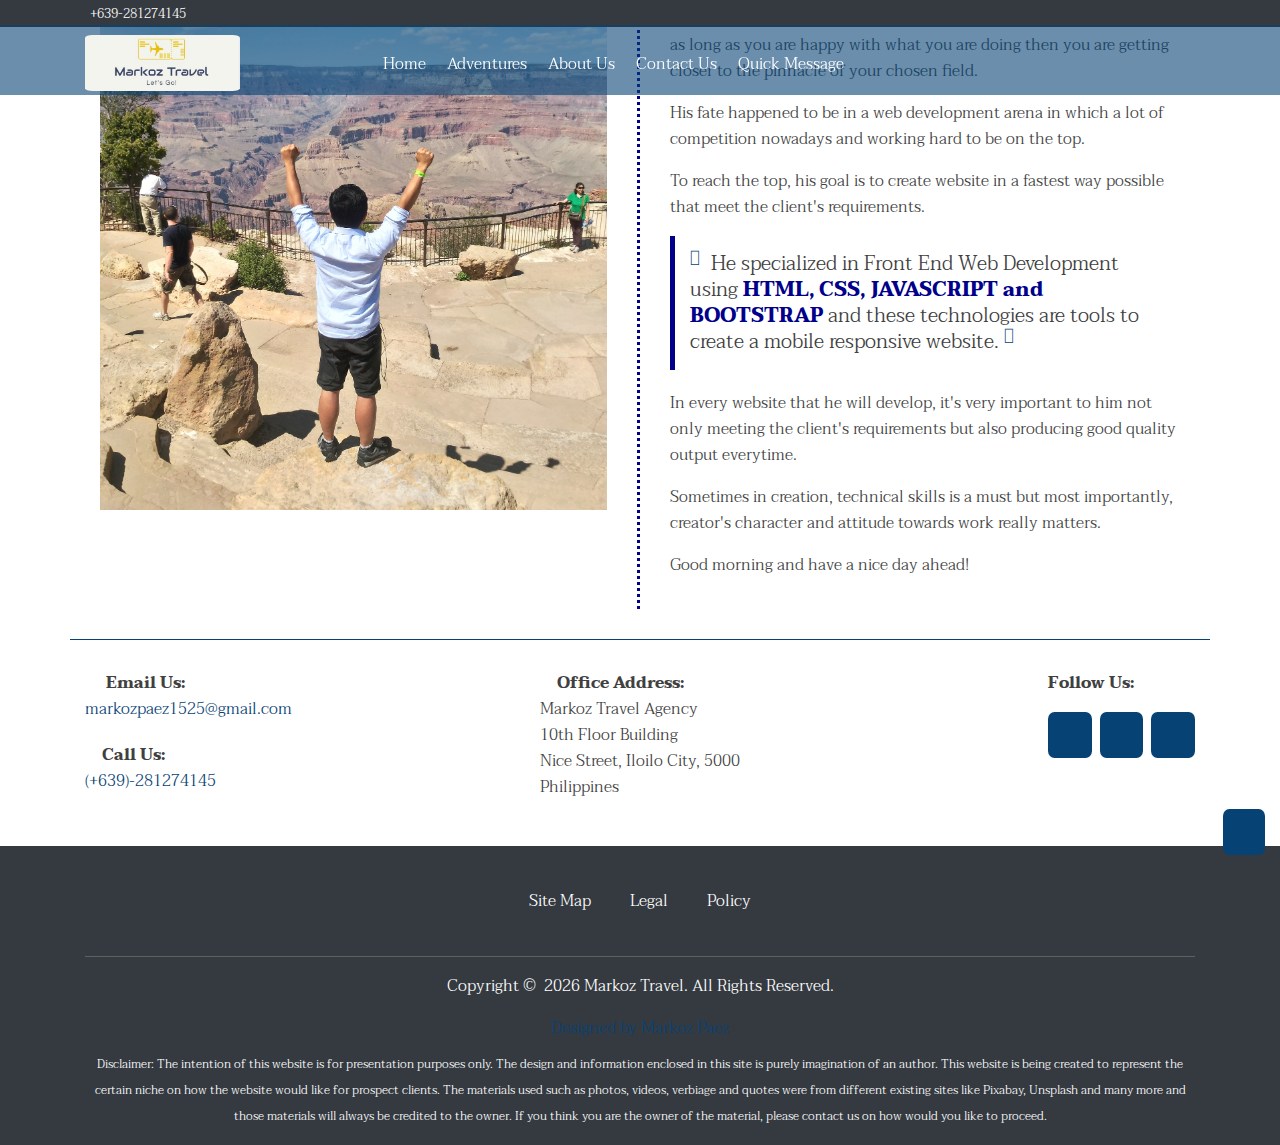
==== about-us.html @ 4a3cd1c8 "Markoz Tracel" ====
<!doctype html>
<html lang="en">
	<head>
		<!-- Required meta tags -->
		<meta charset="utf-8">
		<meta name="viewport" content="width=device-width, initial-scale=1, shrink-to-fit=no">

		<!-- Bootstrap CSS -->
		<link href="https://fonts.googleapis.com/css2?family=Taviraj&display=swap" rel="stylesheet">
		<link rel="stylesheet" href="css/font-awesome.min.css">
		<link rel="stylesheet" href="css/bootstrap.min.css">
		<link rel="stylesheet" href="css/animate.min.css">
		<link rel="stylesheet" type="text/css" href="css/style.css">

		<!-- Website Title -->
		<link rel="icon" href="img/img-title-icon.jpg"/>
		<title>Markoz Travel | About Us</title>
	
		<section class="section-bg-4 sticky-top fixed-top mt-0">
			<div class="container">
				<div class="row">
					<div class="col-lg-6 col-md-6 col-6">
						<i class="fas fa-phone-alt fz-13 pt-5 text-white"></i>
						<a class="fz-13 text-white" href="tel:+639281274145">+639-281274145</a>
					</div>
					<div class="col-lg-6 col-md-6 col-6 pt-5">
						<a href="#" class="fa fa-linkedin fa-social-media float-right ml-1" target="_blank"></a>
						<a href="#" class="fa fa-instagram fa-social-media float-right ml-1" target="_blank"></a>
						<a href="#" class="fa fa-facebook fa-social-media float-right ml-1" target="_blank"></a>
					</div>
				</div>
			</div>
		</section>
		
		<nav class="navbar navbar-expand-lg navbar-light bg-light sticky-top fixed-top">
			<div class="container-mobile">
				<div style="display:none;" id="logoMobileMode">
					<a href="index.html">
						<img src="img/img-banner-logo.jpg" class="logo img-fluid" alt="Logo">
					</a>
				</div>
				<button class="navbar-toggler" type="button" data-toggle="collapse" data-target="#navbarNav" aria-controls="navbarNav" aria-expanded="false" aria-label="Toggle navigation">
					<span class="navbar-toggler-icon"></span>
				</button>
			</div>
			<div class="collapse navbar-collapse" id="navbarNav">
				<div class="header-content">
					<div class="container">
						<div class="row"> 
							<div class="col-12 col-sm-12 col-md-12 col-lg-3"> 
								<ul id="logo" class="navbar-nav">
									<li class="nav-item">
										<a href="index.html">
											<img src="img/img-banner-logo.jpg" class="logo img-fluid" alt="Logo">
										</a>
									</li>
								</ul>		
							</div>
							<div class="col-12 col-sm-12 col-md-12 col-lg-9"> 
								<ul class="navbar-nav ml-auto">
									<li class="nav-item active">
										<a id="navHome" class="nav-link" href="index.html">Home</a>
									</li>
									<li class="nav-item">
										<a id="navAdventure" class="nav-link" href="adventures.html">Adventures</a>
									</li>
									<li class="nav-item">
										<a id="navAbout" class="nav-link" href="about-us.html">About Us</a>
									</li>
									<li class="nav-item">
										<a id="navContact" class="nav-link" href="contact-us.html">Contact Us</a>
									</li>
									<li class="nav-item" data-toggle="modal" data-target="#EmailCaptureModal">
										<a id="navEmail" class="nav-link" href="#">Quick Message</a>
									</li>
								</ul>		
							</div>
						</div>
					</div>
				</div>
			</div>
		</nav>
	</head>
	
	<body>
	
		<!-- Start Container Fluid -->
		<div class="container-fluid"> 
			
			<!--Banner-->
			<section id="sectionBanner">
				<video autoplay muted loop id="aboutUsBannerVideo">
				  <source src="img/banner-about-us.mp4" type="video/mp4">
				</video>
				<div class="about-us-video-content text-center">
					<h1 class="text-white">About Us</h1>
				</div>
			</section>
			<!--Banner-->

			<!-- Start About Us Section 1 -->
			<section id="aboutUsContent" class="section-gap section-bg-1">
				<div class="container">
					<div class="row">
						<div class="col-lg-6 about-us-division">
							<div class="about-us-title animated rollIn delay-5s">
								<div class="text-center">
								<i class="fas fa-quote-left"></i>
								<span class="font-weight-bold fz-20">My theory is to enjoy life and I choose to live with that Everyday</span>
								<i class="fas fa-quote-right"></i>
								</div>
								<div class="mt-40">
									<img src="img/author.jpg" class="img-fluid" alt="Author">
								</div>
							</div>
							
						</div>
						<div class="col-lg-6">
							<div class="about-us-description animated rollIn delay-5s">
								<p>
									The author has been 4 years and counting in Website Development and vividly ambitious to produce simple but elegant and easy to understand websites. He aims to help businesses to be visible online to reach out to their customers wherever they are located and whenever they want to access. 
								</p>
								<p>
									He believes that dreams could be achieve in any form in your own way as long as you are happy with what you are doing then you are getting closer to the pinnacle of your chosen field.
								</p>
								<p>
									His fate happened to be in a web development arena in which a lot of competition nowadays and working hard to be on the top. 
								</p>
								<p>
									To reach the top, his goal is to create website in a fastest way possible that meet the client's requirements.
								</p>
								<div class="about-us-specialize fz-20">
								<i class="fas fa-quote-left"></i>
									<span>
										He specialized in Front End Web Development using <span class="specialize-tools">HTML, CSS, JAVASCRIPT and BOOTSTRAP</span> and these technologies are tools to create a mobile responsive website.
									</span>
								<i class="fas fa-quote-right"></i>
								</div>
								<p class="mt-20">
									In every website that he will develop, it's very important to him not only meeting the client's requirements but also producing good quality output everytime.
								</p>
								<p>
									Sometimes in creation, technical skills is a must but most importantly, creator's character and attitude towards work really matters. 
								</p>
								<p>
									Good morning and have a nice day ahead!
								</p>
							</div>
							
						</div>
					</div>
				</div>
			</section>
			<!-- End About Us Section 1 -->
			<div class="container line-divider"></div>
			<!-- Start Contact -->
			<section class="section-gap section-bg-1">
				<div class="container"> 
					<div class="row"> 
						<div class="col-lg-4 col-md-4 col-12"> 
							<p><span class="fa fa-envelope"></span><span class="font-weight-bold ml-1">Email Us:</span></br>
								<a href="mailto:markozpaez1525@gmail.com?subject=Real Estate Website Client">
									<span id="mailTo">markozpaez1525@gmail.com</span>
								</a>
							</p>
							<p class="mt-20">
								<span class="fa fa-phone-square"></span><span class="font-weight-bold">Call Us:</span></br>
								<a href="tel:+639281274145"><span>(+639)-281274145</span></a>
							</p>
						</div>
						<div class="footer-address col-lg-4 col-md-4 col-12"> 
							<div>
								<p>
									<span class="fa fa-map-marker"></span><span class="font-weight-bold">Office Address:</span><br>
									<span>Markoz Travel Agency</span><br>
									<span>10th Floor Building</span><br>
									<span>Nice Street, Iloilo City, 5000</span><br>
									<span>Philippines</span>
								</p>
							</div>
						</div>
						<div class="col-lg-4 col-md-4 col-12"> 
							<!-- Social Media -->
							<div class="footer-social-media">
								<p>
									<span class="font-weight-bold ml-1">Follow Us:</span>
								</p>
								<a href="#" class="fa fa-facebook fa-social-media fa-social-media-footer ml-1" target="_blank"></a>
								<a href="#" class="fa fa-instagram fa-social-media fa-social-media-footer ml-1" target="_blank"></a>
								<a href="#" class="fa fa-linkedin fa-social-media fa-social-media-footer ml-1" target="_blank"></a>
							</div>
							
						</div>
					</div>
				</div>
			</section>
			<!-- End Contact -->

			<section class="section-gap section-bg-4">
				<div class="container d-flex justify-content-center">
					<ul class="list-group list-group-horizontal">
						<li class="list-group-item">
							<a class="text-white" href="site-map.html">Site Map</a>
						</li>
						<li class="list-group-item">
							<a  class="text-white" href="legal.html">Legal</a>
						</li>
						<li class="list-group-item">
							<a  class="text-white" href="policy.html">Policy</a>
						</li>
					</ul>
				</div>
			</section>
			
			<!-- Start Footer -->
			<footer class="section-bg-4 text-white">
				<div class="container">
					<div class="row">
						<div class="col-lg-12">
							<div class="footer-page text-center">
								<!-- Copyright -->
								<div class="footer-copyright py-3">Copyright © <span id="footerYear" class="ml-1"></span>&nbsp;Markoz Travel. All Rights Reserved.</div>
								<a href="https://bit.ly/markozpaez" target="_blank"><span>Designed by Markoz Paez</span></a>
								<p class="fz-12 mt-10">
									Disclaimer: The intention of this website is for presentation purposes only. The design and information enclosed in this site is purely imagination of an author. This website is being created to represent the certain niche on how the website would like for prospect clients. The materials used such as photos, videos, verbiage and quotes were from different existing sites like Pixabay, Unsplash and many more and those materials will always be credited to the owner. If you think you are the owner of the material, please contact us on how would you like to proceed.
								</p>
							</div>	
						</div>
					</div>
				</div>
			</footer>
			<!-- End Footer -->

			<!-- Arrow Up Navigation -->
			<div class="container">
				<span class="fa fa-arrow-up"></span>
			</div>

		</div>
		<!-- End Container Fluid -->
	
		<!-- Email Form -->
		<form class="gform pure-form pure-form-stacked" method="POST" data-email="markozpaez1525@gmail.com"
			action="https://script.google.com/macros/s/AKfycbyTDwH17RirkMhP11mJGSRBKdV4f8SnBzjFCh0kZ6LfwehiwkZL/exec">
		<!-- change the form action to your script url -->

			<div class="form-elements">

				<!-- The Modal -->
				<div class="modal" id="EmailCaptureModal">
					<div class="modal-dialog">
						<div class="modal-content">

							<!-- Modal Header -->
							<div class="modal-header">
								<h4 class="modal-title">Write Us a Message below</h4>
								<button type="button" class="close" data-dismiss="modal">&times;</button>
							</div>

							<!-- Modal body -->
							<div class="modal-body center">
								<div class="form-group">
									<input type="text" class="form-control" id="email" name="email" type="email" value="" required placeholder="*Your Email Address">
									<span class="email-invalid badge badge-pill badge-warning" style="display:none">Must be a valid email address</span>
								</div>
								<div class="form-group">
									<input type="text" class="form-control" id="name" name="name" type="name" value="" required placeholder="*Your Name">
									<span class="blank-name badge badge-pill badge-warning" style="display:none">Please enter your name</span>
								</div>
								<div class="form-group">
									<textarea id="message" name="message" class="form-control" rows="8" placeholder="*Your Message"></textarea>
									<span class="blank-message badge badge-pill badge-warning" style="display:none">Please enter your message</span>
								</div>
								<div class="form-group">
									<span class="fa fa-lock"></span><span id="badge-confidential">Your information will remain<span class="badge badge-danger">CONFIDENTIAL</span></span>					
								</div>
							</div>

							<!-- Modal footer -->
							<div class="modal-footer">
								<div>
									<button id="btnSendMessage" class="btn btn-lg btn-block btn-outline-dark">Send</button>
								</div>					
							</div>
							<!-- Modal footer -->

						</div>
					</div>
				</div>
				<!-- The Modal -->

			</div>
			<!-- Form Elements -->

			<!-- Thank you message form -->
			<div class="thankyou_message" style="display:none;"></div>

		</form>
		<!-- Email Form -->
	
		<!-- Success Send Message -->
		<div id="modalSuccess" class="modal">

			<div class="modal-dialog"> 
				<!-- Modal content -->
				<div class="alert alert-success">
					<strong><span>Hey,</span><span class="ml-1" id="spnSenderName"></span>!</strong>
					<span class="ml-1">Thank you for sending your message!</span>
				</div>
			</div>

		</div>
		<!-- Success Send Message -->
	
		<!-- jQuery first, then Popper.js, then Bootstrap JS -->
		<script src="js/jquery-3.4.1.min.js"></script>
		<script src="js/popper.min.js"></script>
		<script src="js/bootstrap.min.js"></script>
		<script src="js/fontawesome.min.js"></script>

		<!-- Optional JavaScript -->
		<script type="text/javascript" src="js/jscript.js"></script>
		
		 <!-- Submit the Form to Google Using "AJAX" -->
		<script data-cfasync="false" type="text/javascript" src="js/form-submission-handler.js"></script>
  </body>
</html>
---- css/style.css ----
body {
    color: #404040;
    font-size: 16px;
    font-weight: 300;
    line-height: 1.625em;
    position: relative;
	text-transform:none !important;
}

body, a, p, span, li,
h1, h2, h3, h4, h5, h6 {
	font-family: 'Taviraj', serif;
}

.row {
	margin-left: 0px !important;
	margin-right: 0px !important;
}

.container-fluid {          
	background-size: cover;
	padding-right: 0px;
    padding-left: 0px;
}

.container {
	width: 100%;
	padding-right: 0;
	padding-left: 0;
	margin-right: auto;
	margin-left: auto;
}

a {
	color: #074275;
}

.a-link {
    color: #fff;
    text-decoration: underline;
    background-color: transparent;
}

h1,
h2,
h3,
h4,
h5,
h6 {
    color: #222;
    line-height: 1.2em !important;
    margin-bottom: 0;
    margin-top: 0;
    font-weight: 500
}

h1,
.h1 {
    font-size: 36px
}

h2,
.h2 {
    font-size: 30px
}

h3,
.h3 {
    font-size: 24px
}

h4,
.h4 {
    font-size: 18px
}

h5,
.h5 {
    font-size: 16px
}

h6,
.h6 {
    font-size: 14px;
    color: #222
}

.fz-11 {
    font-size: 11px
}

.fz-12 {
    font-size: 12px
}

.fz-13 {
    font-size: 13px
}

.fz-14 {
    font-size: 14px
}

.fz-15 {
    font-size: 15px
}

.fz-16 {
    font-size: 16px
}

.fz-18 {
    font-size: 18px
}

.fz-20 {
	font-size: 20px
}

.fz-25 {
    font-size: 25px
}

.fz-30 {
    font-size: 30px
}

.fz-48 {
    font-size: 48px
}

.fz-56 {
    font-size: 56px !important
}

.pt-5 {
	padding-top: 5px !important
}

.pt-10 {
    padding-top: 10px
}

.pt-15 {
    padding-top: 15px
}

.pt-20 {
    padding-top: 20px
}

.pt-25 {
    padding-top: 25px
}

.pt-30 {
    padding-top: 30px
}

.pt-40 {
    padding-top: 40px
}

.pt-50 {
    padding-top: 50px
}

.pt-55 {
	padding-top: 55px
}

.pt-60 {
    padding-top: 60px
}

.pt-70 {
    padding-top: 70px
}

.pt-80 {
    padding-top: 80px
}

.pt-90 {
    padding-top: 90px
}

.pt-100 {
    padding-top: 100px
}

.pb-10 {
    padding-bottom: 10px
}

.pb-15 {
    padding-bottom: 15px
}

.pb-20 {
    padding-bottom: 20px
}

.pb-25 {
    padding-bottom: 25px
}

.pb-30 {
    padding-bottom: 30px
}

.pb-40 {
    padding-bottom: 40px
}

.pb-50 {
    padding-bottom: 50px
}

.pb-60 {
    padding-bottom: 60px
}

.pb-70 {
    padding-bottom: 70px
}

.pb-80 {
    padding-bottom: 80px
}

.pb-90 {
    padding-bottom: 90px
}

.pb-100 {
    padding-bottom: 100px
}

.pl-5 {
	padding-left: 5px
}

.pl-10 {
	padding-left: 10px
}

.pl-15 {
	padding-left: 15px
}


/* Classes */
.mt-0 {
	margin-top: 0
}

.mt-10 {
	margin-top: 10px
}

.mt-20 {
	margin-top: 20px
}

.mt-30 {
	margin-top: 30px
}

.mt-40 {
	margin-top: 40px
}

.mt-50 {
	margin-top: 50px
}

.mt-60 {
	margin-top: 60px
}

.mt-70 {
	margin-top: 70px
}

.mt-80 {
	margin-top: 80px
}

.mt-90 {
	margin-top: 90px
}

.mt-100 {
	margin-top: 100px
}

.mt-120 {
	margin-top: 120px
}

.mt-150 {
	margin-top: 150px
}

.mb-10 {
	margin-bottom: 10px
}

.mb-20 {
	margin-bottom: 20px
}

.mb-30 {
	margin-bottom: 30px
}

.mb-40 {
	margin-bottom: 40px
}

.mb-50 {
	margin-bottom: 50px
}

.mb-60 {
	margin-bottom: 50px
}

.mb-70 {
	margin-bottom: 50px
}

.ml-5 {
	margin-left: 5px !important
}

.ml-10 {
	margin-left: 10px
}

.ml-15 {
	margin-left: 15px
}

.mr-15 {
	margin-right: 15px
}

.text-white {
	color: #fff
}

.text-black {
	color: #000
}

.text-blue {
	color: #074275
}

.logo {
	border-radius: 5%;
}

/* Start Nav Menu */
.navbar {
	padding: 0rem 0rem !important;
}

.navbar-nav {
	margin-right: 100px;
	height: 50px;
}

.nav-link {
  color: #fff !important;
  margin-left: 5px;
  padding: 1rem 1rem;
}

.nav-link:hover {
  color: #fff;
  border-style: solid;
  border-width: 0px 0px 1px 0px;
  border-color: #ffffff;
}

.nav {
    padding-left: 0;
    margin-bottom: 0;
    list-style: none;
}

/* Start Header */
.header-content {
	position: fixed;
	top: 25px;
	background: rgba(7, 66, 117, 0.6);
	color: #f1f1f1;
	width: 100%;
	padding: 10px;
}

/* Start Banner */
.banner-bg {
	background: url(../img/header-bg.jpg) center;
	background-size: cover;
}

.banner-contact-bg {
	background: url(../img/banner-contact-us.jpg) center;
	background-size: cover;
}

.banner-legal-bg {
	background: url(../img/banner-legal.jpg) center;
	background-size: cover;
}

.banner-sitemap-bg {
	background: url(../img/banner-sitemap.jpg) center;
	background-size: cover;
}

.banner-content-fulscreen {
	height: 700px;
}

.banner-content-halfscreen {
	height: 300px;
}

.banner-overlay {
	position: absolute;
	top: 0;
	bottom: 0;
	left: 0;
    right: 0;
	background: rgba(0, 0, 0, 0.3);
	color: #f1f1f1;
	width: 100%;
}

ul, ol {
    margin-top: 0;
    margin-bottom: 0;
}

/* Start Section */
.section-gap {
	padding: 30px 15px;;
}

/* White */
.section-bg-1 {
	background-color: #fff;
}
/* Gray */
.section-bg-2 {
	background-color: #95a5a6;
}
/* Black */
.section-bg-3 {
	background-color: #000;
}
/* Matte Black */
.section-bg-4 {
	background-color: #343a40;
}

/* Image Background */
.section-bg-5 {
	background: url(../img/banner-contact-us.jpg) center;
}

/* Light Gray */
.section-bg-6 {
	background-color: #E8E8E8;
}

/* Blue */
.section-bg-7 {
	background-color: #074275;
}

/* Start About Us */
#aboutUsBannerVideo {
	position: relative;
	top: -300px;
	right: 0;
	left: 0;
	width: 100%;
	height: 100%;
}

.about-us-video-content {
    position: absolute;
    top: 95px;
    background: rgba(0, 0, 0, 0.5);
    color: #fff;
    width: 100%;
    padding: 130px;
}

.about-us-video-content h1 {
	white-space: nowrap;
}

#aboutUsContent {
	margin-top: -400px;
	z-index: 1;
	position: relative;
	font-size: 16px;
	padding-top: 60px;
}

.about-us-title {
	padding: 15px;
}

.about-us-description {
	padding: 15px;
}

.about-us-division {
	border-right: 3px dotted #00008B;	
}

.about-us-specialize {
	border-left: 5px solid #00008B;
	padding: 15px;
}
.specialize-tools {
	font-weight: bold;
	color: #00008B;
}

.fa-quote-left, .fa-quote-right {
	position: relative;
	top: -5px;
}
/* End About Us */

/* Start Contact Form */
.contact-form, .contact-info {
	padding: 30px;
	border-radius: 10px;
	margin-top: 60px;
	margin-bottom: 60px;
}

.contact-form {
	box-shadow: 5px 5px 15px 0px #074275;
}

.contact-info {
	background: #fff;
	box-shadow: 5px 5px 10px 5px #dcdcdc;
}

.contact-mail-symbol {
	position: absolute;
	border-radius: 100%;
	padding: 30px 15px;
	width: 100px;
	height: 100px;
	margin: 15px;
	left: 220px;
	top: -5px;
	border: 3px dotted #000;
}

.mail-symbol-1 {
	background-color: #E8E8E8;
}

.mail-symbol-2 {
	background-color: #fff;
}

.form-control {
	background: #fff;
	color: #000;
	border-radius: 0px;
	border: 1px solid #074275;
}

input:invalid {
    box-shadow: none;
}
/* End Contact Form */

.fa, .fas {
	background: none;
	color: #074275;
	padding-right: 5px;
}
	
.fa:hover, .fas:hover {
	background: none;
	color: blue;
	padding-right: 5px;
	text-decoration: none;
}

.fa-social-media {
	color: #fff;
}

.fa-social-media-footer {
	background: #074275 !important;
	padding: 15px !important;
	border-radius: 15% !important;
	width: 43.72px !important;
}

.fa-social-media:hover, 
.fa-social-media-footer:hover {
	color: blue;
}

.fa-arrow-up {
	color: #ffffff;
	position: fixed;
	bottom: 45px;
    right: 15px; 
	cursor: pointer; 
	background: #074275;
	border-radius: 15% !important;
	padding: 15px;
	z-index: 1;
}

.fa-arrow-up:hover {
	color: blue;
	background: #074275 !important;
	padding: 15px;
}

.fa-angle-double-left,
.fa-angle-double-right {
	color: #fff;
}

.btn-outline-primary {
	background: transparent;
	color: #fff;
	border: 1px solid #fff;
}

.btn-outline-primary:hover {
	background: #074275;
	color: #fff;
	border: 1px solid #fff;
}

.list-group-item {
	background-color: transparent;
	border: none;
}

.line-divider {
	border-bottom: 1px solid #074275;
}

.privacy-policy,
.legal-notice {
	padding: 30px;
}

.site-map {
	padding: 30px;
}

.site-map a{
	line-height: 50px;
	display: block;
}

.footer-section {
	z-index: 1;
	position: relative;
}

.footer-social-media {
	float: right
}

.footer-page {
	border-top: 1px solid #606060;
}

.footer-address {
	display: flex;
	justify-content: center;
}

/* *********************************************************** */


/* Start Carousel Wheel */

.scene {
  border: 1px solid #CCC;
  margin: 40px 0;
  position: relative;
  width: 210px;
  height: 140px;
  margin: 80px 115px;
  perspective: 1000px;
}

.carousel-wheel {
  width: 100%;
  height: 100%;
  position: absolute;
  transform: translateZ(-288px);
  transform-style: preserve-3d;
  transition: transform 1s;
}

.carousel__cell {
  position: absolute;
  width: 300px;
  height: 135px;
  left: 10px;
  top: 10px;
  border: 2px solid black;
  line-height: 116px;
  font-size: 80px;
  font-weight: bold;
  color: white;
  text-align: center;
  transition: transform 1s, opacity 1s;
}

.carousel__cell:nth-child(9n+1) { background: hsla(  0, 100%, 50%, 0.8); }
.carousel__cell:nth-child(9n+2) { background: hsla( 40, 100%, 50%, 0.8); }
.carousel__cell:nth-child(9n+3) { background: hsla( 80, 100%, 50%, 0.8); }
.carousel__cell:nth-child(9n+4) { background: hsla(120, 100%, 50%, 0.8); }
.carousel__cell:nth-child(9n+5) { background: hsla(160, 100%, 50%, 0.8); }
.carousel__cell:nth-child(9n+6) { background: hsla(200, 100%, 50%, 0.8); }
.carousel__cell:nth-child(9n+7) { background: hsla(240, 100%, 50%, 0.8); }
.carousel__cell:nth-child(9n+8) { background: hsla(280, 100%, 50%, 0.8); }
.carousel__cell:nth-child(9n+0) { background: hsla(320, 100%, 50%, 0.8); }

.carousel__cell:nth-child(1) { transform: rotateY(  0deg) translateZ(288px); }
.carousel__cell:nth-child(2) { transform: rotateY( 40deg) translateZ(288px); }
.carousel__cell:nth-child(3) { transform: rotateY( 80deg) translateZ(288px); }
.carousel__cell:nth-child(4) { transform: rotateY(120deg) translateZ(288px); }
.carousel__cell:nth-child(5) { transform: rotateY(160deg) translateZ(288px); }
.carousel__cell:nth-child(6) { transform: rotateY(200deg) translateZ(288px); }
.carousel__cell:nth-child(7) { transform: rotateY(240deg) translateZ(288px); }
.carousel__cell:nth-child(8) { transform: rotateY(280deg) translateZ(288px); }
.carousel__cell:nth-child(9) { transform: rotateY(320deg) translateZ(288px); }

.carousel-options {
  text-align: justify;
  position: relative;
  z-index: 2;
  /* background: hsla(0, 0%, 100%, 0.8); */
  background: transparent;
}

.adventure-section-1 {
	padding: 200px 0;
}

.cells-range {
	background: transparent
}

input[type="range"]::-moz-range-progress {
  background-color: #fff; 
}
input[type="range"]::-moz-range-track {  
  background-color: #43e5f7;
}

/* End Carousel Wheel */

/* Start Carousel Square Box */

.jR3DCarouselGalleryDefault,
.jR3DCarouselGalleryCustom {
  margin: 0 auto;
}

.jR3DCarouselGalleryCustom .captions {
  position: relative;
  padding: 5px 0;
  bottom: 4px;
  color: white;
  background: #000;
  display: block;
}
.jR3DCarouselGalleryCustom a{
	text-decoration: none;			
}


/* End Carousel Square Box */



/* *********************************************************** */


/* Media Queries */

/* On screens that are 992px or less, set the background color to blue */
@media screen and (max-width: 992px) {
	
	.navbar > .container-mobile {
		display: flex;
		flex-wrap: wrap;
		align-items: center;
		justify-content: space-between;
	}
	
	.container-mobile {
		width: 100%;
		padding-right: 30px;
		padding-left: 30px;
		margin-right: auto;
		margin-left: auto;
	}
	
	.navbar-nav {
		margin-bottom: 170px;
	}
	
	.nav-link:hover {
		background: #000000 !important;
		color: #ffffff !important;
		padding-left: 15px !important;
	}
	
	.header-content {
		position: relative !important;
	}
	
	/* Start About Us */
	#aboutUsBannerVideo {
		top: -117px;
	}
	
	.about-us-video-content {
		top: 80px;
	}
	
	#aboutUsContent {
		margin-top: -180px;
	}
	
	.about-us-division {
		border-right: none;
	}
	/* End About Us */
	
	/* Start Contact Us */
	.contact-mail-symbol {
		left: 120px;
	}
	/* End Contact Us */
	
	.footer-social-media {
		float: right !important;
	}
	
	.footer-address {
		display: flex;
		justify-content: center;
	}
	
	#logo {
		display: none !important;
	}
	
	#logoMobileMode {
		display: block !important;
	}
}


/* On screens that are 600px or less, set the background color to olive */
@media screen and (max-width: 600px) {
	
	.container-mobile {
		width: 100%;
		padding-right: 0;
		padding-left: 0;
		margin-right: auto;
		margin-left: auto;
	}
	
	.nav-link:hover {
		background: #000000 !important;
		color: #ffffff !important;
		/* padding-left: 15px !important; */
	}
	
	.navbar-toggler {
		margin-right: 15px;
	}
	
	.header-content {
		position: relative !important;
	}
	
	/* Start About Us */
	#aboutUsBannerVideo {
		top: -30px;
	}
	
	#aboutUsContent {
		margin-top: -40px;
	}
	/* Start About Us */
	
	.footer-social-media {
		float: left !important;
		margin-top: 20px;
	}
	
	.footer-address {
		display: flex;
		justify-content: left;
		margin-top: 20px;
	}
	
	#logo {
		display: none !important;
	}
	#logoMobileMode {
		display: block !important;
		padding: 15px !important;
	}

}
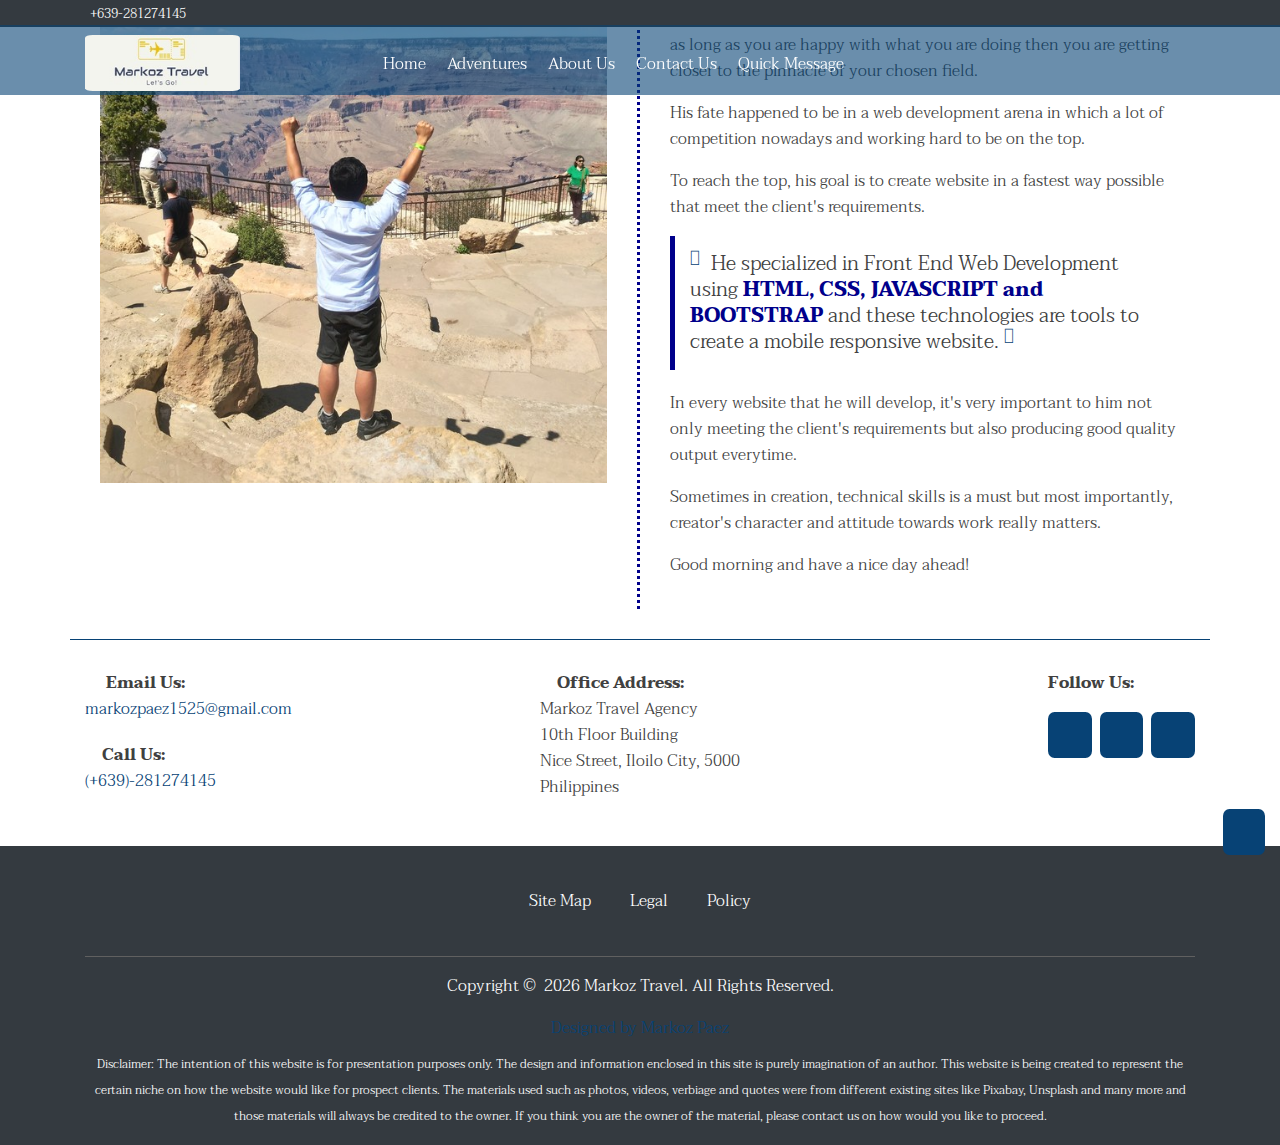
==== commit 1321219e: "quote" ====
--- a/about-us.html
+++ b/about-us.html
@@ -106,7 +106,7 @@
 							<div class="about-us-title animated rollIn delay-5s">
 								<div class="text-center">
 								<i class="fas fa-quote-left"></i>
-								<span class="font-weight-bold fz-20">My theory is to enjoy life and I choose to live with that Everyday</span>
+								<span class="font-weight-bold fz-20">The Journey not the Arrival Matters.</span>
 								<i class="fas fa-quote-right"></i>
 								</div>
 								<div class="mt-40">
--- a/css/style.css
+++ b/css/style.css
@@ -501,7 +501,7 @@
     background: rgba(0, 0, 0, 0.5);
     color: #fff;
     width: 100%;
-    padding: 130px;
+    padding: 194px;
 }
 
 .about-us-video-content h1 {
@@ -704,11 +704,10 @@
 
 .scene {
   border: 1px solid #CCC;
-  margin: 40px 0;
+  margin: 0 0 0 -100px;
   position: relative;
   width: 210px;
   height: 140px;
-  margin: 80px 115px;
   perspective: 1000px;
 }
 
@@ -760,12 +759,15 @@
   text-align: justify;
   position: relative;
   z-index: 2;
-  /* background: hsla(0, 0%, 100%, 0.8); */
   background: transparent;
 }
 
 .adventure-section-1 {
-	padding: 200px 0;
+	padding: 300px 0 200px 0;
+}
+
+.adventure-title {
+	white-space: nowrap;
 }
 
 .cells-range {
@@ -866,6 +868,26 @@
 	}
 	/* End Contact Us */
 	
+	.carousel-options {
+	  text-align: center;
+	  top: 200px;
+	}
+	
+	.adventure-section-1 {
+		/* text-align: center; */
+	}
+	
+	.adventure-title {
+		position: relative;
+		top: -240px;
+		text-align: center;
+	}
+	
+	.jR3DCarouselGalleryDefault,
+	.jR3DCarouselGalleryCustom {
+	  overflow: hidden !important;
+	}
+	
 	.footer-social-media {
 		float: right !important;
 	}
@@ -899,7 +921,6 @@
 	.nav-link:hover {
 		background: #000000 !important;
 		color: #ffffff !important;
-		/* padding-left: 15px !important; */
 	}
 	
 	.navbar-toggler {
